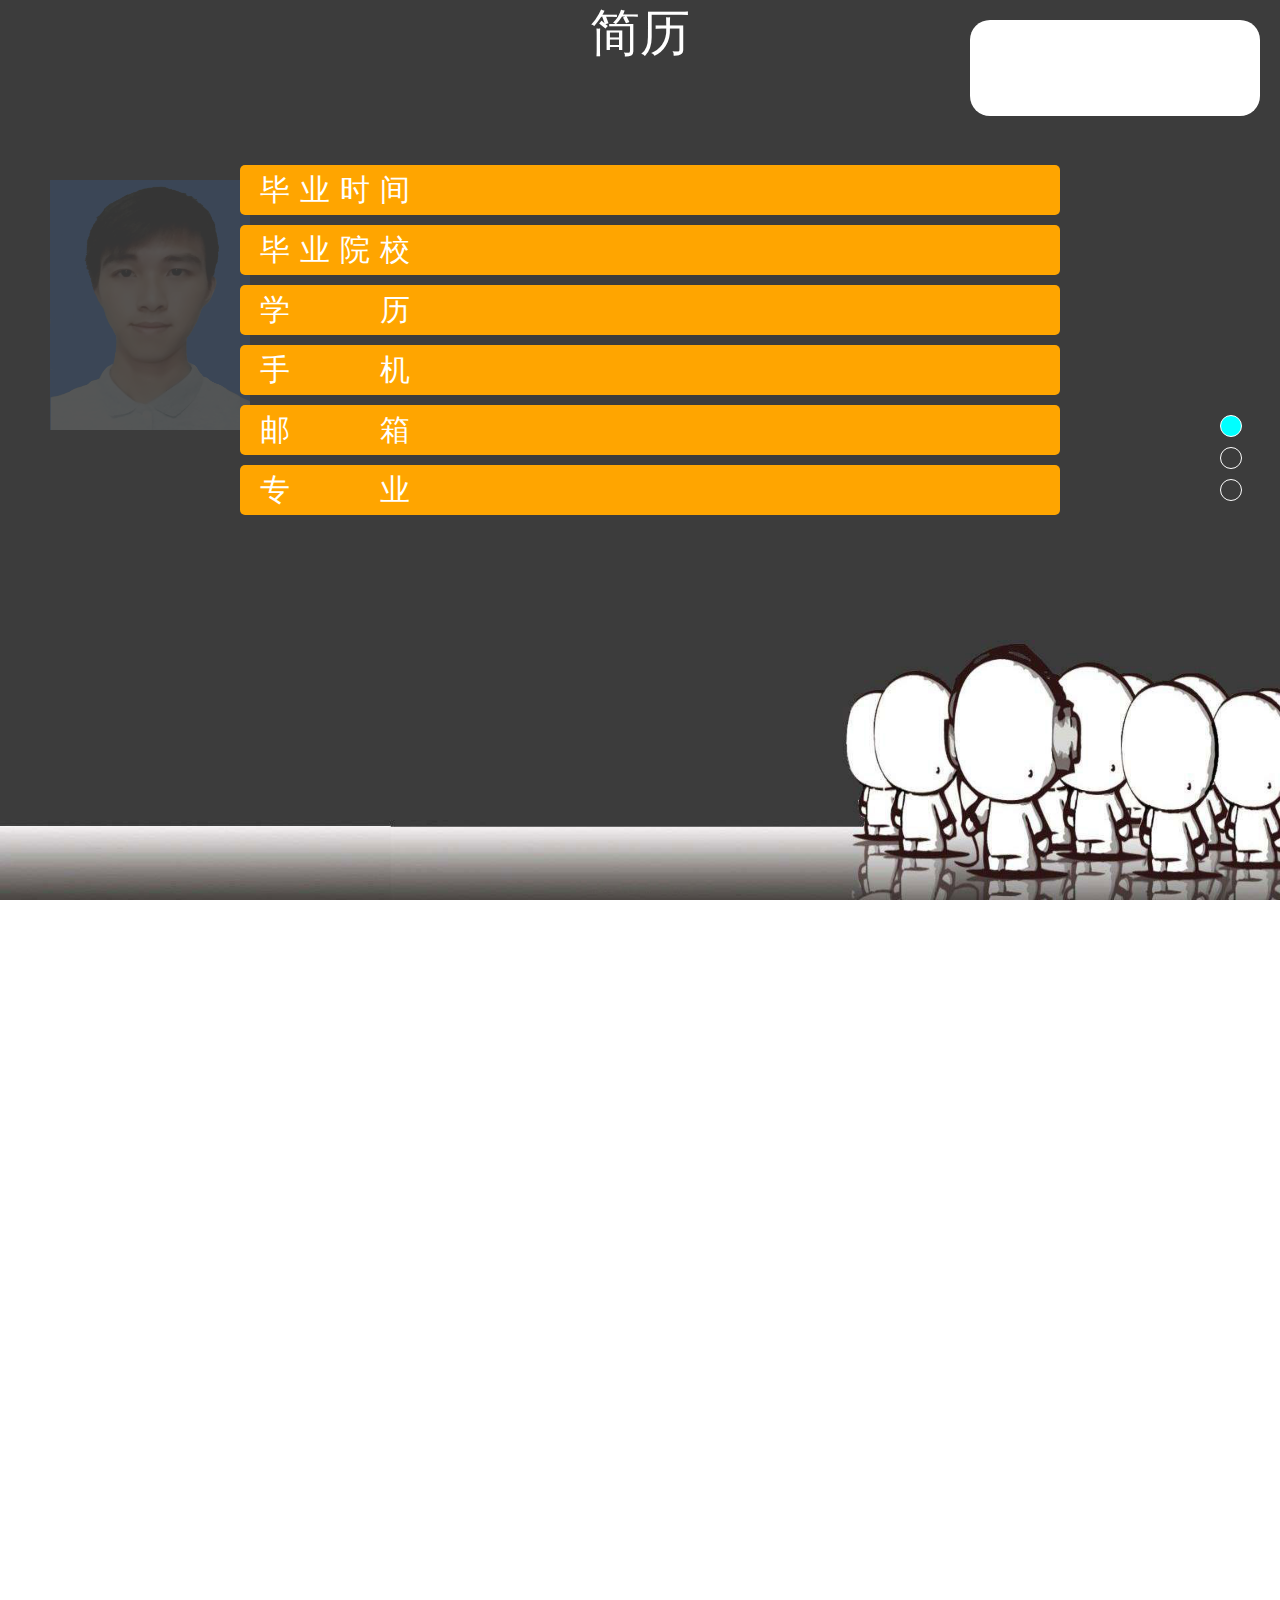
==== 个人简历/index.html @ 5c03b2be "first commit" ====
<!DOCTYPE html>
<html lang="en">
<head>
    <meta charset="UTF-8">
    <title>个人简历</title>
    <link rel="stylesheet" href="css/jquery.fullPage.css">
    <link rel="stylesheet" href="css/index.css">
    <script src="js/jquery/dist/jquery.min.js"></script>
    <script src="js/jquery.fullPage.js"></script>
    <script src="http://cdn.staticfile.org/jquery-easing/1.3/jquery.easing.min.js"></script>
    <script src="js/index.js"></script>
</head>
<body>
<!--天气预报和日期-->
<iframe id="day" allowtransparency="true" frameborder="0" width="290" height="96" scrolling="no" src="//tianqi.2345.com/plugin/widget/index.htm?s=1&z=1&t=0&v=0&d=2&bd=0&k=000000&f=000000&ltf=009944&htf=cc0000&q=1&e=0&a=1&c=54511&w=290&h=96&align=center"></iframe>
<!--右边的小点-->
<ul id="menu">
    <li data-menuanchor="page1" class="active"><a href="#page1"></a></li>
    <li data-menuanchor="page2"><a href="#page2"></a></li>
    <li data-menuanchor="page3"><a href="#page3"></a></li>
</ul>
<div id="dowebok">
    <!--第一屏幕-->
    <div class="section section1">

        <img class="bg" src="img/bg5.jpg" />
        <div id="MyPic">
            <img src="img/my.jpg"/>
        </div>
        <div class="resume">简历</div>
        <div id="information">
            <div>姓名：刘志伟</div>
            <div>性别：男</div>
            <div>年龄：21</div>
            <div>民族：汉</div>
        </div>
        <div id="data">
            <ul class="dataBox">
                <li>毕业时间</li>
                <li>2018年6月</li>
            </ul>
            <ul class="dataBox">
                <li>毕业院校</li>
                <li>广东南方职业学院</li>
            </ul>
            <ul class="dataBox">
                <li>学历</li>
                <li>大专</li>
            </ul>
            <ul class="dataBox">
                <li>手机</li>
                <li>131-0695-9775</li>
            </ul>
            <ul class="dataBox">
                <li>邮箱</li>
                <li>361146992@qq.com</li>
            </ul>
            <ul class="dataBox">
                <li>专业</li>
                <li>软件技术</li>
            </ul>
        </div>
    </div>
    <!--第二屏幕-->
    <div class="section section2">
        <div class="csdew">
            <div class="mytext">
                <p>自我介绍</p>
            </div>
            <div class="table_box">
                <div class="small_box">
                    <div class="mytextTwo">
                        <p class="p1">求职意向</p>
                    </div>
                    <div class="contentOne">
                        <p>web前端工程开发</p>
                    </div>
                </div>
                <div class="small_box">
                    <div class="mytextTwo">
                        <p class="p1">专业技能</p>
                    </div>
                    <div class="contentOne">
                        <p>
                            熟练:HTML、css、HTML5、CSS3、javascript、Ajax、jQuery和Photoshop。<br/>
                            熟悉运用:Angular、Vue、Bootstrap框架。<br />
                            了解mySql的语法，可以做一些基础的新增、删除、查询的的功能。
                        </p>
                    </div>
                </div>
                <div class="small_box">
                    <div class="mytextTwo">
                        <p class="p1">资格证书</p>
                    </div>
                    <div class="contentOne">
                        <p>
                            2016年11  计算机一级证书<br />
                            2016年11  ITAT证书
                        </p>
                    </div>
                </div>
                <div class="small_box">
                    <div class="mytextTwo">
                        <p class="p1">自我评价</p>
                    </div>
                    <div class="contentOne">
                        <p>
                            本人性格开朗、稳重、有活力，待人热情、真诚。工作认真负责，积极主动，能吃苦耐劳。有较强的组织能力、实际动手能力和团体协作精神，对生活充满热爱。对于工作不会过于夸大自己能力，做到实事求是。
                        </p>
                    </div>
                </div>
            </div>
        </div>

    </div>
    <!--第三屏幕-->
    <div class="section section3">
        <div class="projectName">项目</div>
        <div class="Proj">
            <div class="projectBox">
                <input type="button" class="btn1" value="&lt;"/>
                <div class="walpBox">
                    <div class="walp">
                        <ul class="ulone">
                            <li class="oli"><img src="img/项目1.jpg" /></li>
                            <li class="oli"><img src="img/项目2.JPG" /></li>
                            <li class="oli"><img src="img/项目3.JPG" /></li>
                        </ul>
                        <ul class="ulTwo"></ul>
                    </div>
                </div>
                <input type="button" class="btn2" value="&gt;"/>
            </div>
        </div>

        <hr>
        <div class="foot">
            <p>Copyright&copy;2018 Adobe Systems Incorporated. All rights reserved</p>
        </div>
    </div>
</div>

</body>
</html>
---- 个人简历/css/index.css ----
@charset "UTF-8";
*{
    margin: 0;
    padding: 0;
}
/*天气和日期*/
#day{
    position: fixed;
    z-index: 9999;
    background: #fff;
    border-radius: 20px;
    right: 20px;
    top: 20px;
}
ul{
   list-style: none;
}
#menu {
    position: fixed;
    top: 45%;
    width: 40px;
    list-style-type: none;
    z-index: 70;
    right: 20px;
}
#menu li {
    width: 40px;
    right: 0;
    height: 50%;
    margin:  0 10px 0 0;
    font-size: 14px;
    border-radius:50%;

}
#menu a {
    float: left;
    margin-top:10px;
    padding: 5px 5px;
    color: aqua;
    text-decoration: none;
    width: 10px;
    height: 10px;
    border-radius:50%;
    border: 1px solid #fff;
}
#menu .active a {
    background-color: aqua;
}
.section {
    text-align: center;
    font: 50px "微软雅黑";
    color: #fff;
}
.section1 .bg{
    width: 100%;
    height: 100%;
    position: absolute;
    top: 0;
    left: 0;
}

#MyPic{
    width: 200px;
    height: 250px;
    position: absolute;
    top: 180px;
    left: 50px;
}
#MyPic img{
    width: 100%;
    height: 100%;
    display: none;

}
.resume{
    position: absolute;
    right: 0;
    top: 0;
    left: 0;
    margin: 0 auto;
    z-index: 999;
}
#information{
    width: 800px;
    height: 50px;
    position: absolute;
    left: 120%;
    /*right: 0;*/
    top: 50px;
    /*left: 0;*/
    /*margin: 30px auto auto auto;*/
    margin: 30px auto;
    overflow: hidden;
}
#information div{
    float: left;
    font-size: 30px;
    padding-left: 20px;
    width: 180px;
}
#data{
    width: 800px;
    position: absolute;
    right: 0;
    top: 125px;
    left: 0;
    margin: 30px auto auto auto;

}
#data ul{
    width: 800px;
    height: 50px;
    margin-top:10px ;
    background: orange;
    position: relative;
    padding-left:20px;
    border-radius:5px ;
}
#data ul li:first-child{
    width: 150px;
    height: 50px;
    line-height: 50px;
    font-size: 30px;
    text-align-last: justify;
    float: left;
}
#data ul li:last-child{
    width: 600px;
    height: 50px;
    line-height: 50px;
    font-size: 30px;
    background:rgba(15,5,255,.8);
    position: absolute;
    right: 0;
    text-align: left;
    text-indent: 2ex;
 }
.dataBox{
    overflow: hidden;
}
.dataBox li{
    top: 100px;
}
.section2 p{
    position: relative; bottom: -120%;
}
.section3 p{
    display: none;
}
/*第二屏*/
.section2{
    position: relative;
    background: url("../img/cNIP2T_fw658.gif");
}
.csdew{
    position: relative;
    width: 1200px;
    height: 100%;
    margin: 0 auto;
}
.mytext{
    width: 200px;
    height: 30px;
    position: absolute;
    font-size: 30px;
    color: black;
    border-radius:5px;
    box-shadow: 5px 5px 5px #333333;
    background-image:-moz-linear-gradient(#dedede,#fff,#dedede);
    background-image:-webkit-linear-gradient(#dedede,#fff,#dedede);
    background-image:-ms-linear-gradient(#dedede,#fff,#dedede);
    background-image:-o-linear-gradient(#dedede,#fff,#dedede);
    top:20px;
    left: -600px;
    overflow: hidden;
    line-height: 30px;
}
.table_box{
    width: 1200px;
    height: 600px;
    margin:0 auto;
    top: 100px;
    position: relative;
    overflow: hidden;
    border-radius: 10px;

}
.small_box{
    width: 50%;
    height: 50%;
    float: left;
    position: relative;
    overflow: hidden;
}
.small_box:nth-child(1){
    top: -100%;
    left: -100%;
    background: url("../img/bg4.jpg")no-repeat center;
}
.small_box:nth-child(2){
    top: -100%;
    right: -100%;
    background: url("../img/bg3.jpg")no-repeat center;
}
.small_box:nth-child(3){
    bottom: -100%;
    left: -100%;
    background: url("../img/bg2.jpg")no-repeat center;
}
.small_box:nth-child(4){
    bottom: -100%;
    right: -100%;
    background: url("../img/bg1.jpg")no-repeat center;
}
.mytextTwo{
    width: 150px;
    height: 30px;
    position: absolute;
    font-size: 25px;
    color: black;
    border-radius:5px;
    box-shadow: 5px 5px 5px #333333;
    background-image:-o-linear-gradient(#4dfeff,#fff,#4dfeff);
    background-image:-webkit-linear-gradient(#4dfeff,#fff,#4dfeff);
    background-image:-moz-linear-gradient(#4dfeff,#fff,#4dfeff);
    background-image:-ms-linear-gradient(#4dfeff,#fff,#4dfeff);
    top:5%;
    left: -50%;
    overflow: hidden;
    line-height: 30px;
}
.p1{
    position: relative; bottom: -120%;
}
.contentOne{
    width: 90%;
    height: 80%;
    margin: 0 auto;
    font-size: 20px;
    color: #000000;
    position: relative;
    top: 20%;
    text-align: left;
}
.contentOne>p{
    display: none;
}
/*第三屏*/
.section3{
    background: url("../img/Rcay_fw658.gif")center top;
    background-repeat:repeat-x;

}
.projectName{
    width: 100%;
    height: 30px;
    font-size: 30px;
    line-height: 30px;
    position: absolute;
    top: 10px;
    text-align: center;
    margin: 0 auto;
}
.Proj{
    position: absolute;
    top: 100px;
    margin: 0 auto;
    width: 1200px;
    left: 0;
    right: 0;
}
.projectBox{
    position: relative;
    top: 0;
    width: 1200px;
    height: 400px;
    background: rgba(255,255,255,.1);
    margin: 0 auto;
}
.projectBox input {
    width: 50px;
    height: 20px;
    border: none;
    border-radius: 5px;
    line-height: 20px;
    font-size: 20px;
    color: black;
    background: white;
    position: absolute;
}
.btn1{
    left: 30px;
    top: 200px;
}
.btn2{
    right: 30px;
    top: 200px;
}
.walpBox {
    width: 80%;
    height: 300px;
    position: absolute;
    left: 0;
    top: 50px;
    right: 0;
    margin: 0 auto;
    overflow: hidden;
}
.walp{
    width: 3666px;
    position: absolute;
}
.walp ul{
    width:990px ;
    height: 100%;
    float: left;
}
.walp ul li{
    float: left;
    width: 300px;
    height: 300px;
    margin-right:30px;
    background: black;

}
.walp ul li>img{
    width: 100%;
    height: 100%;
}
hr{
    position: absolute;
    bottom: 200px;
    border: 1px solid #000;
    width: 100%;
}
.foot{
    width: 80%;
    height: 50px;
    text-align: center;
    line-height: 50px;
    color: #000;
    position: absolute;
    bottom: 100px;
    font-size: 20px;
    left: 0;
    right: 0;
    margin: 0 auto;
}
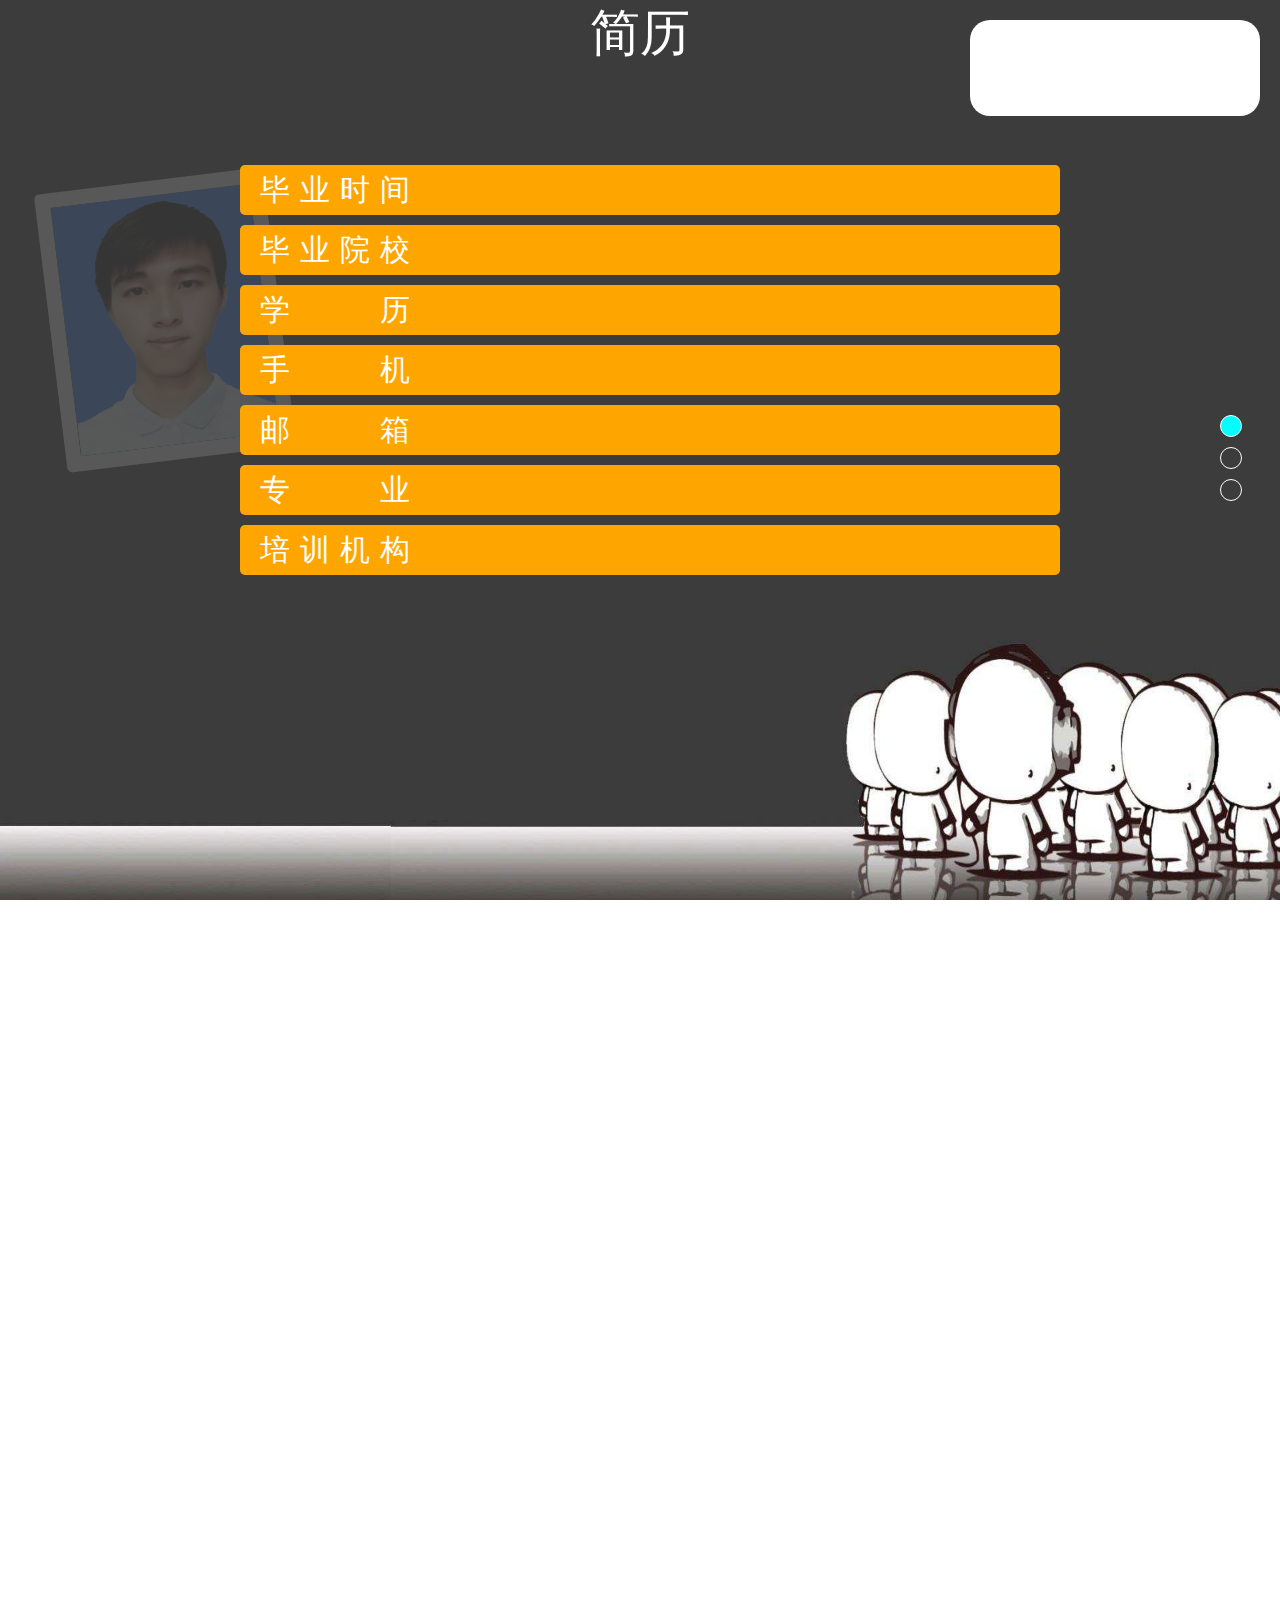
==== commit 5271b1cb: "提交文件" ====
--- a/个人简历/index.html
+++ b/个人简历/index.html
@@ -8,6 +8,7 @@
     <script src="js/jquery/dist/jquery.min.js"></script>
     <script src="js/jquery.fullPage.js"></script>
     <script src="http://cdn.staticfile.org/jquery-easing/1.3/jquery.easing.min.js"></script>
+    <script src="js/js.js"></script>
     <script src="js/index.js"></script>
 </head>
 <body>
@@ -26,6 +27,7 @@
         <img class="bg" src="img/bg5.jpg" />
         <div id="MyPic">
             <img src="img/my.jpg"/>
+            <!--<div class="thumbtack"></div>-->
         </div>
         <div class="resume">简历</div>
         <div id="information">
@@ -59,6 +61,10 @@
                 <li>专业</li>
                 <li>软件技术</li>
             </ul>
+            <ul class="dataBox">
+                <li>培训机构</li>
+                <li>唐科技有限公司</li>
+            </ul>
         </div>
     </div>
     <!--第二屏幕-->
@@ -84,7 +90,7 @@
                         <p>
                             熟练:HTML、css、HTML5、CSS3、javascript、Ajax、jQuery和Photoshop。<br/>
                             熟悉运用:Angular、Vue、Bootstrap框架。<br />
-                            了解mySql的语法，可以做一些基础的新增、删除、查询的的功能。
+                            了解mySql的语法，可以做一些基础的新增、删除、查询的功能。
                         </p>
                     </div>
                 </div>
--- a/个人简历/css/index.css
+++ b/个人简历/css/index.css
@@ -70,8 +70,22 @@
     width: 100%;
     height: 100%;
     display: none;
-
-}
+    border: 15px solid;
+    border-image:-ms-linear-gradient(#b4b3b5,#ccc,#b4b3b5);
+    border-radius: 5px ;
+    transform:rotate(-7deg);
+    -ms-transform:rotate(-7deg); 	/* IE 9 */
+    -moz-transform:rotate(-7deg); 	/* Firefox */
+    -webkit-transform:rotate(-7deg); /* Safari 和 Chrome */
+    -o-transform:rotate(-7deg); 	/* Opera */
+}
+/*.thumbtack{*/
+    /*position: absolute;*/
+    /*left: 0;*/
+    /*top: 0;*/
+    /*width: 10px;*/
+    /*height: 10px;*/
+/*}*/
 .resume{
     position: absolute;
     right: 0;
